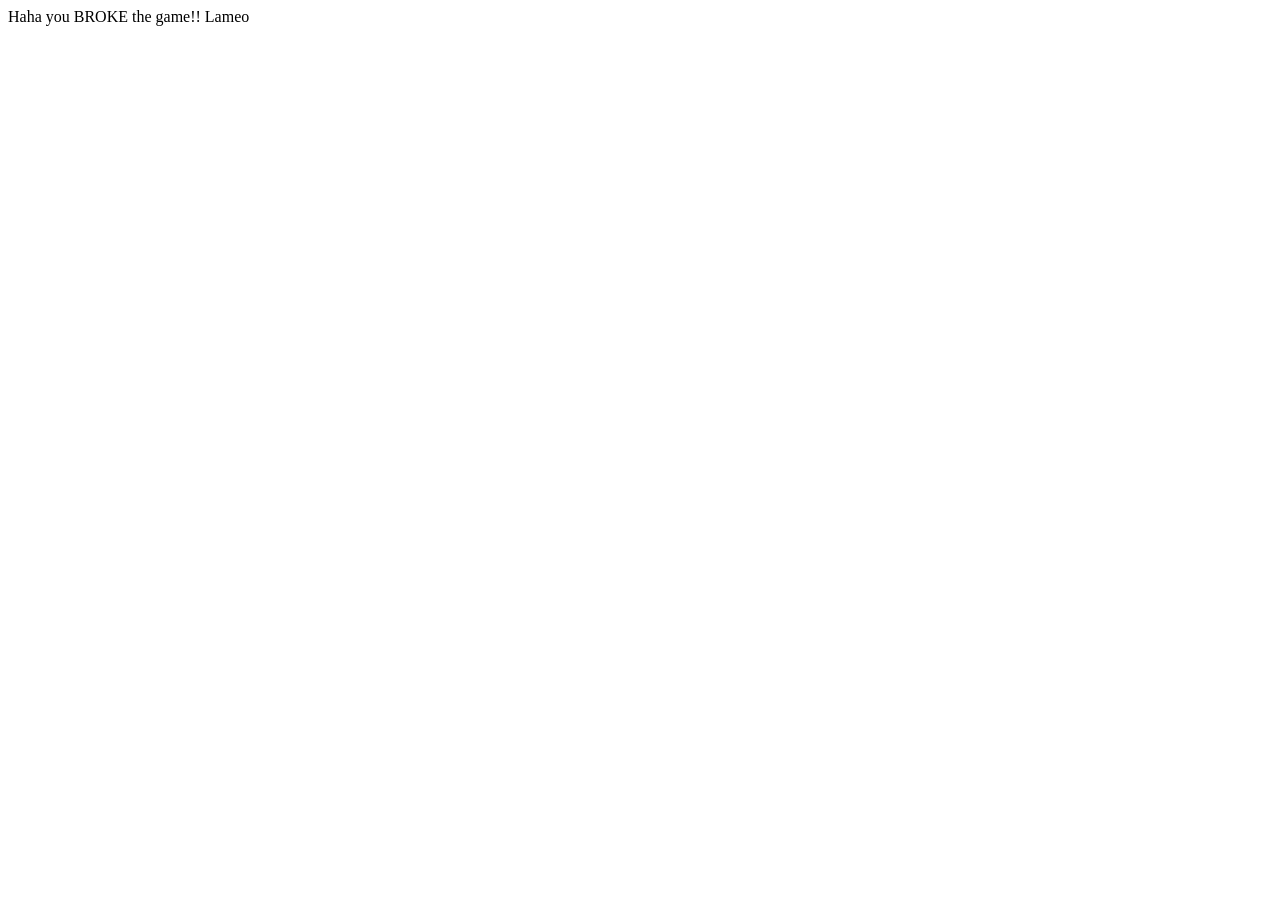
==== index.html @ 3a585a3f "Nov16_2021" ====
<!DOCTYPE html>

<html>
<head>
<title> Java Cafe </title>
<script src="https://simplycodingcourses.com/files/simply.js"></script>
<script src="JS_files/Tween.js" type="text/javascript"></script>
<script src="JS_files/globalVariables.js" type="text/javascript"></script>
<script src="JS_files/transition.js" type="text/javascript"></script>
<script src="JS_files/screen1.js" type="text/javascript"></script>
<script src="JS_files/screen2.js" type="text/javascript"></script>
<script src="JS_files/screen3.js" type="text/javascript"></script>
<script src="JS_files/screen4.js" type="text/javascript"></script>
<script src="JS_files/menuBar.js" type="text/javascript"></script>
<script src="JS_files/modeSelect.js" type="text/javascript"></script>

<link rel="stylesheet" href="JS_files/trans.css">

<script>
function start(){
	sjs.open();
	// get audio
	var onBeginAudio = new Audio("Audio/2Enter.OGG");
	var TitleBGM = new Audio("Audio/1Title.mp3");


/*
notes :

ALL FIXED

MOVE TO IS A LOT MORE SENSITIVE, KEEP THAT IN MIND!!!


NEGATIVE IS UP, POSITIVE IS DOWN ACCORDING TO Y

POS IS RIGHT NEG IS LEFT FOR X */


var gameWindow = sjs.open("target",1600,1000);
document.body.style.backgroundColor = "black";


var background = new sjs.Image("Images/BG.png");
background.node.style.zIndex = 0;
background.type = "mainMenu";
background.setSize(1600,500);
background.center();

var clouds = new sjs.Image("Images/Clouds.gif");
clouds.node.style.zIndex = 0;
clouds.type = "mainMenu";
clouds.noBounds = true;
clouds.moveTo(-260,100);

var cafeIcon = new sjs.Image("Images/Cafe.png");
cafeIcon.node.style.zIndex = 0;
cafeIcon.type = "mainMenu";
cafeIcon.moveTo(460,260);

var tree1 = new sjs.Image("Images/TreeAnim.gif");
tree1.node.style.zIndex = 0;
tree1.type = "mainMenu";
tree1.moveTo(-200,220);
tree1.noBounds = true;

var tree2 = new sjs.Image("Images/TreeAnim.gif");
tree2.node.style.zIndex = 0;
tree2.type = "mainMenu";
tree2.moveTo(1300,220);
tree2.noBounds = true;

var barrier1 = new sjs.Image("Images/DarkBorder.png");
barrier1.node.style.zIndex = 0;
barrier1.type = "mainMenu";
barrier1.moveTo(0,-1000);
var barrier2 = new sjs.Image("Images/DarkBorder.png");
barrier2.node.style.zIndex = 0;
barrier2.type = "mainMenu";
barrier2.moveTo(0,1000);

var beginTXT = new sjs.Text("Press SPACE to begin",200,"grey");
beginTXT.node.style.zIndex = 0;
beginTXT.type = "mainMenu";
beginTXT.node.style.fontFamily = "International Font of Mystery";
beginTXT.center().bottom();

var titleJavaCafe = new sjs.Image("Images/logo.gif");
titleJavaCafe.node.style.zIndex = 0;
titleJavaCafe.moveTo(390,-100);
titleJavaCafe.noBounds = true;

var codehasrun = false; // so it doesnt trigger 5 million times

sjs.keyDown(SPACE_KEY, function startgame(){ //WHEN SPACE IS PRESSED
	if (codehasrun == false) {
		codehasrun = true;
		cafeIcon.destroy(); // destroy old cafe icon and replace with anim
		var cafeAnim = new sjs.Image("Images/CafeAnim.gif");
		cafeAnim.moveTo(460,260);
		onBeginAudio.play();
		setTimeout(function(){
			cafeAnim.destroy();
			var cafeEnter = new sjs.Image("Images/Cafe_Open.png");
			cafeEnter.type = "mainMenu";
			cafeEnter.moveTo(460,260);
			transition();
			setTimeout(function(){
				window.currentscreen = 0.5
				mainModeSelect(); // go to modeSelect.js
			}, 200);
		},400);
}
});


} //end start
</script>
</head>
<body onload="start()">
<div id="mainLabel"> Haha you BROKE the game!! Lameo</div>
<div id="target" style="margin:auto;background:black;"></div>
</body>
</html>
---- JS_files/trans.css ----
body {
  opacity: 1;
  transition: 0.25s opacity;
}

body.fade-out {
  opacity: 0;
  transition: 0.25s opacity;
}
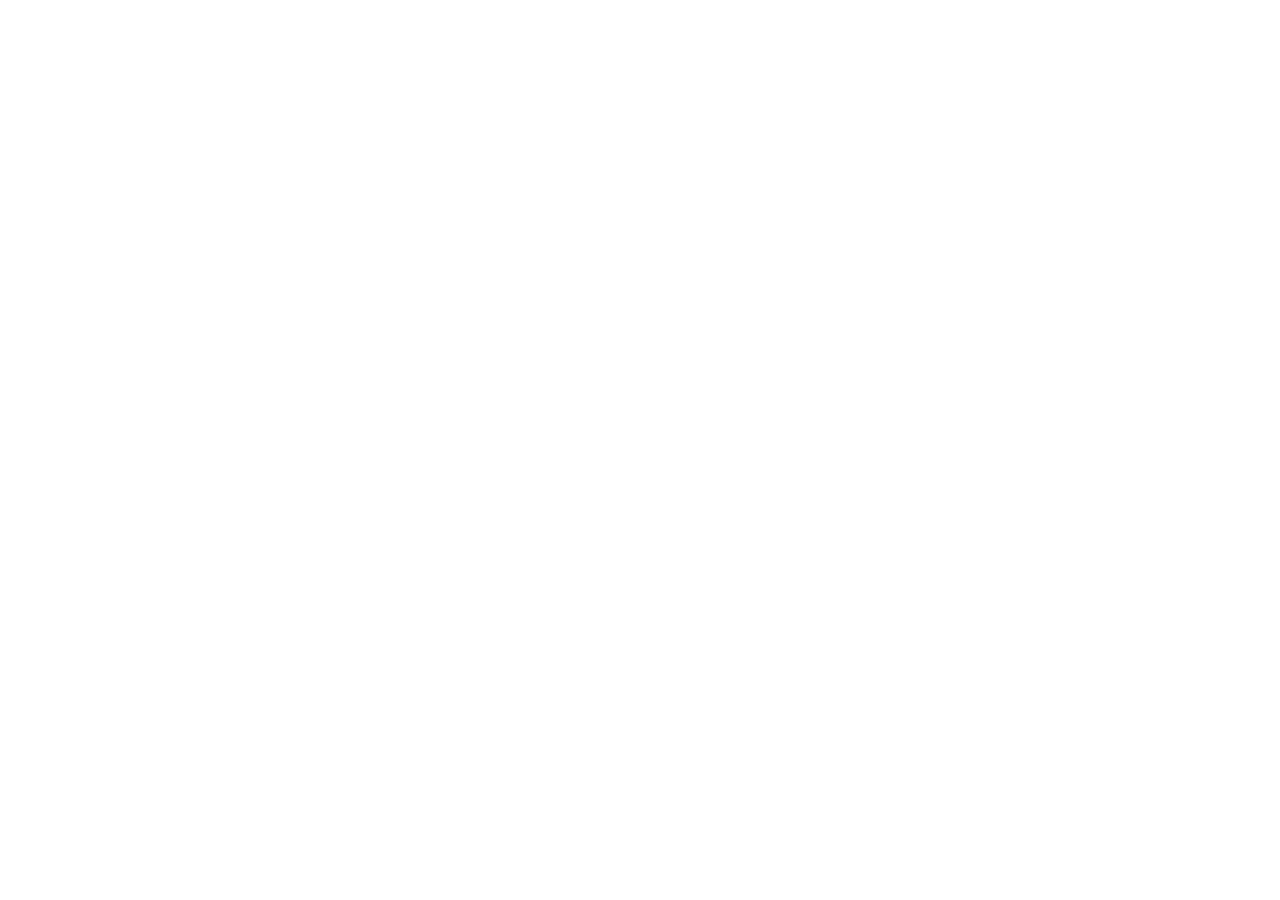
==== commit ffc83e97: "12/20/2021" ====
--- a/index.html
+++ b/index.html
@@ -4,88 +4,88 @@
 <head>
 <title> Java Cafe </title>
 <script src="https://simplycodingcourses.com/files/simply.js"></script>
-<script src="JS_files/Tween.js" type="text/javascript"></script>
-<script src="JS_files/globalVariables.js" type="text/javascript"></script>
+<script src="JS_files/globals_customerData.js" type="text/javascript"></script>
 <script src="JS_files/transition.js" type="text/javascript"></script>
+<script src="JS_files/classDrink.js" type="text/javascript"></script>
 <script src="JS_files/screen1.js" type="text/javascript"></script>
 <script src="JS_files/screen2.js" type="text/javascript"></script>
 <script src="JS_files/screen3.js" type="text/javascript"></script>
 <script src="JS_files/screen4.js" type="text/javascript"></script>
+<script src="JS_files/screen5.js" type="text/javascript"></script>
 <script src="JS_files/menuBar.js" type="text/javascript"></script>
 <script src="JS_files/modeSelect.js" type="text/javascript"></script>
 
 <link rel="stylesheet" href="JS_files/trans.css">
 
 <script>
+var gameWindow;
+var background;
+var clouds;
+var cafeIcon;
+var tree1;
+var tree2;
+var barrier1;
+var barrier2;
+var beginTXT;
+var titleJavaCafe;
+var onBeginAudio = new Audio("Audio/2Enter.OGG");
+var TitleBGM = new Audio("Audio/1Title.mp3");
+
+
 function start(){
 	sjs.open();
-	// get audio
-	var onBeginAudio = new Audio("Audio/2Enter.OGG");
-	var TitleBGM = new Audio("Audio/1Title.mp3");
+	// play this, make this work at the end tho
 
-
-/*
-notes :
-
-ALL FIXED
-
-MOVE TO IS A LOT MORE SENSITIVE, KEEP THAT IN MIND!!!
-
-
-NEGATIVE IS UP, POSITIVE IS DOWN ACCORDING TO Y
-
-POS IS RIGHT NEG IS LEFT FOR X */
-
-
-var gameWindow = sjs.open("target",1600,1000);
+gameWindow = sjs.open("target",1600,1000);
 document.body.style.backgroundColor = "black";
 
 
-var background = new sjs.Image("Images/BG.png");
+background = new sjs.Image("Images/mainMenu/BG.png");
 background.node.style.zIndex = 0;
 background.type = "mainMenu";
 background.setSize(1600,500);
 background.center();
 
-var clouds = new sjs.Image("Images/Clouds.gif");
+clouds = new sjs.Image("Images/mainMenu/Clouds.gif");
 clouds.node.style.zIndex = 0;
 clouds.type = "mainMenu";
 clouds.noBounds = true;
 clouds.moveTo(-260,100);
 
-var cafeIcon = new sjs.Image("Images/Cafe.png");
+cafeIcon = new sjs.Image("Images/mainMenu/Cafe.png");
 cafeIcon.node.style.zIndex = 0;
 cafeIcon.type = "mainMenu";
 cafeIcon.moveTo(460,260);
 
-var tree1 = new sjs.Image("Images/TreeAnim.gif");
+tree1 = new sjs.Image("Images/mainMenu/TreeAnim.gif");
 tree1.node.style.zIndex = 0;
 tree1.type = "mainMenu";
 tree1.moveTo(-200,220);
 tree1.noBounds = true;
 
-var tree2 = new sjs.Image("Images/TreeAnim.gif");
+tree2 = new sjs.Image("Images/mainMenu/TreeAnim.gif");
 tree2.node.style.zIndex = 0;
 tree2.type = "mainMenu";
 tree2.moveTo(1300,220);
 tree2.noBounds = true;
 
-var barrier1 = new sjs.Image("Images/DarkBorder.png");
+barrier1 = new sjs.Image("Images/mainMenu/DarkBorder.png");
 barrier1.node.style.zIndex = 0;
 barrier1.type = "mainMenu";
 barrier1.moveTo(0,-1000);
-var barrier2 = new sjs.Image("Images/DarkBorder.png");
+
+barrier2 = new sjs.Image("Images/mainMenu/DarkBorder.png");
 barrier2.node.style.zIndex = 0;
 barrier2.type = "mainMenu";
 barrier2.moveTo(0,1000);
 
-var beginTXT = new sjs.Text("Press SPACE to begin",200,"grey");
+beginTXT = new sjs.Text("Press SPACE to begin",200,"grey");
 beginTXT.node.style.zIndex = 0;
 beginTXT.type = "mainMenu";
 beginTXT.node.style.fontFamily = "International Font of Mystery";
 beginTXT.center().bottom();
 
-var titleJavaCafe = new sjs.Image("Images/logo.gif");
+titleJavaCafe = new sjs.Image("Images/mainMenu/logo.gif");
 titleJavaCafe.node.style.zIndex = 0;
 titleJavaCafe.moveTo(390,-100);
 titleJavaCafe.noBounds = true;
@@ -96,16 +96,18 @@
 	if (codehasrun == false) {
 		codehasrun = true;
 		cafeIcon.destroy(); // destroy old cafe icon and replace with anim
-		var cafeAnim = new sjs.Image("Images/CafeAnim.gif");
+		var cafeAnim = new sjs.Image("Images/mainMenu/CafeAnim.gif");
 		cafeAnim.moveTo(460,260);
 		onBeginAudio.play();
 		setTimeout(function(){
+			TitleBGM = null;
 			cafeAnim.destroy();
-			var cafeEnter = new sjs.Image("Images/Cafe_Open.png");
+			var cafeEnter = new sjs.Image("Images/mainMenu/Cafe_Open.png");
 			cafeEnter.type = "mainMenu";
 			cafeEnter.moveTo(460,260);
-			transition();
+			transition("opening");
 			setTimeout(function(){
+				cafeEnter.destroy();
 				window.currentscreen = 0.5
 				mainModeSelect(); // go to modeSelect.js
 			}, 200);
@@ -118,7 +120,6 @@
 </script>
 </head>
 <body onload="start()">
-<div id="mainLabel"> Haha you BROKE the game!! Lameo</div>
 <div id="target" style="margin:auto;background:black;"></div>
 </body>
 </html>
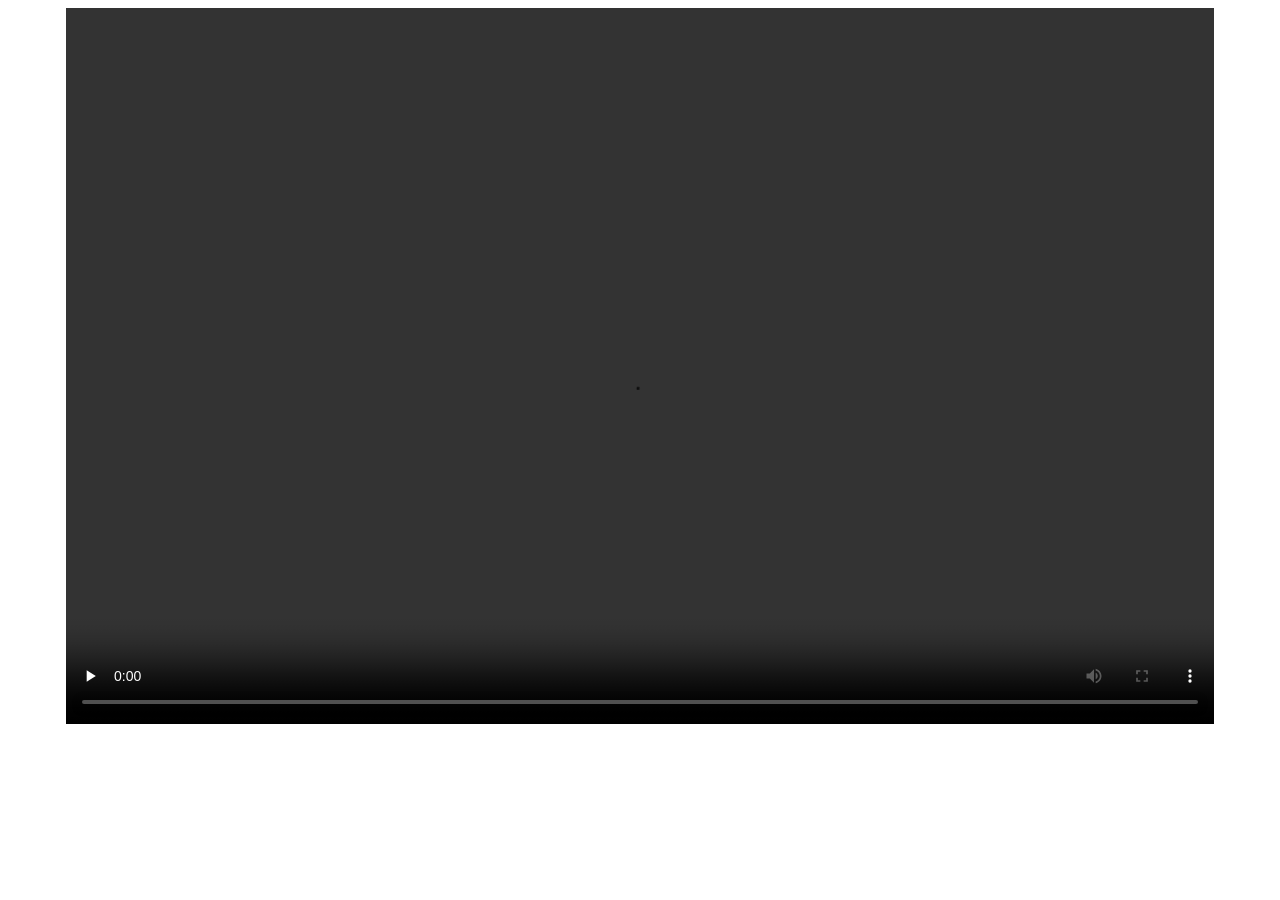
==== commit 61de5ba2: "vers1.2" ====
--- a/index.html
+++ b/index.html
@@ -12,8 +12,11 @@
 <script src="JS_files/screen3.js" type="text/javascript"></script>
 <script src="JS_files/screen4.js" type="text/javascript"></script>
 <script src="JS_files/screen5.js" type="text/javascript"></script>
+<script src="JS_files/evalScreen.js" type="text/javascript"></script>
 <script src="JS_files/menuBar.js" type="text/javascript"></script>
+<script src="JS_files/garbage_can.js" type="text/javascript"></script>
 <script src="JS_files/modeSelect.js" type="text/javascript"></script>
+
 
 <link rel="stylesheet" href="JS_files/trans.css">
 
@@ -30,97 +33,132 @@
 var titleJavaCafe;
 var onBeginAudio = new Audio("Audio/2Enter.OGG");
 var TitleBGM = new Audio("Audio/1Title.mp3");
+var btnClickMenu = new Audio("Audio/scrollMenu.ogg");
 
 
 function start(){
-	sjs.open();
-	// play this, make this work at the end tho
+	TitleBGM.play();
+	TitleBGM.loop = true;
 
-gameWindow = sjs.open("target",1600,1000);
-document.body.style.backgroundColor = "black";
+	background = new sjs.Image("Images/mainMenu/BG.png");
+	background.node.style.zIndex = 0;
+	background.type = "mainMenu";
+	background.setSize(1600,500);
+	background.center();
+
+	clouds = new sjs.Image("Images/mainMenu/Clouds.gif");
+	clouds.node.style.zIndex = 0;
+	clouds.type = "mainMenu";
+	clouds.noBounds = true;
+	clouds.moveTo(-260,100);
+
+	cafeIcon = new sjs.Image("Images/mainMenu/Cafe.png");
+	cafeIcon.node.style.zIndex = 0;
+	cafeIcon.type = "mainMenu";
+	cafeIcon.moveTo(460,260);
+
+	tree1 = new sjs.Image("Images/mainMenu/TreeAnim.gif");
+	tree1.node.style.zIndex = 0;
+	tree1.type = "mainMenu";
+	tree1.moveTo(-200,220);
+	tree1.noBounds = true;
+
+	tree2 = new sjs.Image("Images/mainMenu/TreeAnim.gif");
+	tree2.node.style.zIndex = 0;
+	tree2.type = "mainMenu";
+	tree2.moveTo(1300,220);
+	tree2.noBounds = true;
+
+	barrier1 = new sjs.Image("Images/mainMenu/DarkBorder.png");
+	barrier1.node.style.zIndex = 0;
+	barrier1.type = "mainMenu";
+	barrier1.moveTo(0,-1000);
+
+	barrier2 = new sjs.Image("Images/mainMenu/DarkBorder.png");
+	barrier2.node.style.zIndex = 0;
+	barrier2.type = "mainMenu";
+	barrier2.moveTo(0,1000);
+
+	beginTXT = new sjs.Text("Press SPACE to begin",200,"grey");
+	beginTXT.node.style.zIndex = 0;
+	beginTXT.type = "mainMenu";
+	beginTXT.node.style.fontFamily = "International Font of Mystery";
+	beginTXT.center().bottom();
+
+	titleJavaCafe = new sjs.Image("Images/mainMenu/logo.gif");
+	titleJavaCafe.node.style.zIndex = 0;
+	titleJavaCafe.moveTo(390,-100);
+	titleJavaCafe.noBounds = true;
+
+	var codehasrun = false; // so it doesnt trigger 5 million times
+
+	sjs.keyDown(SPACE_KEY, function startgame(){ //WHEN SPACE IS PRESSED
+		if (codehasrun == false) {
+			codehasrun = true;
+			cafeIcon.destroy(); // destroy old cafe icon and replace with anim
+			var cafeAnim = new sjs.Image("Images/mainMenu/CafeAnim.gif");
+			cafeAnim.moveTo(460,260);
+			onBeginAudio.play();
+			setTimeout(function(){
+				TitleBGM.pause();
+				TitleBGM = undefined;
+				cafeAnim.destroy();
+				var cafeEnter = new sjs.Image("Images/mainMenu/Cafe_Open.png");
+				cafeEnter.type = "mainMenu";
+				cafeEnter.moveTo(460,260);
+				transition("opening");
+				setTimeout(function(){
+					cafeEnter.destroy();
+					window.currentscreen = 0.5
+					mainModeSelect(); // go to modeSelect.js
+					//evalScreen();
+				}, 200);
+			},400);
+	}
+});
+
+} //end start
 
 
-background = new sjs.Image("Images/mainMenu/BG.png");
-background.node.style.zIndex = 0;
-background.type = "mainMenu";
-background.setSize(1600,500);
-background.center();
-
-clouds = new sjs.Image("Images/mainMenu/Clouds.gif");
-clouds.node.style.zIndex = 0;
-clouds.type = "mainMenu";
-clouds.noBounds = true;
-clouds.moveTo(-260,100);
-
-cafeIcon = new sjs.Image("Images/mainMenu/Cafe.png");
-cafeIcon.node.style.zIndex = 0;
-cafeIcon.type = "mainMenu";
-cafeIcon.moveTo(460,260);
-
-tree1 = new sjs.Image("Images/mainMenu/TreeAnim.gif");
-tree1.node.style.zIndex = 0;
-tree1.type = "mainMenu";
-tree1.moveTo(-200,220);
-tree1.noBounds = true;
-
-tree2 = new sjs.Image("Images/mainMenu/TreeAnim.gif");
-tree2.node.style.zIndex = 0;
-tree2.type = "mainMenu";
-tree2.moveTo(1300,220);
-tree2.noBounds = true;
-
-barrier1 = new sjs.Image("Images/mainMenu/DarkBorder.png");
-barrier1.node.style.zIndex = 0;
-barrier1.type = "mainMenu";
-barrier1.moveTo(0,-1000);
-
-barrier2 = new sjs.Image("Images/mainMenu/DarkBorder.png");
-barrier2.node.style.zIndex = 0;
-barrier2.type = "mainMenu";
-barrier2.moveTo(0,1000);
-
-beginTXT = new sjs.Text("Press SPACE to begin",200,"grey");
-beginTXT.node.style.zIndex = 0;
-beginTXT.type = "mainMenu";
-beginTXT.node.style.fontFamily = "International Font of Mystery";
-beginTXT.center().bottom();
-
-titleJavaCafe = new sjs.Image("Images/mainMenu/logo.gif");
-titleJavaCafe.node.style.zIndex = 0;
-titleJavaCafe.moveTo(390,-100);
-titleJavaCafe.noBounds = true;
-
-var codehasrun = false; // so it doesnt trigger 5 million times
-
-sjs.keyDown(SPACE_KEY, function startgame(){ //WHEN SPACE IS PRESSED
-	if (codehasrun == false) {
-		codehasrun = true;
-		cafeIcon.destroy(); // destroy old cafe icon and replace with anim
-		var cafeAnim = new sjs.Image("Images/mainMenu/CafeAnim.gif");
-		cafeAnim.moveTo(460,260);
-		onBeginAudio.play();
-		setTimeout(function(){
-			TitleBGM = null;
-			cafeAnim.destroy();
-			var cafeEnter = new sjs.Image("Images/mainMenu/Cafe_Open.png");
-			cafeEnter.type = "mainMenu";
-			cafeEnter.moveTo(460,260);
-			transition("opening");
-			setTimeout(function(){
-				cafeEnter.destroy();
-				window.currentscreen = 0.5
-				mainModeSelect(); // go to modeSelect.js
-			}, 200);
-		},400);
-}
-});
 
 
-} //end start
+function loadingScreen(){
+	sjs.open();
+
+	gameWindow = sjs.open("target",1600,1000);
+	document.body.style.backgroundColor = "black";
+
+	checkTutorial = new sjs.Text("Check below for a tutorial",200,"white");
+	checkTutorial.node.style.fontFamily = "International Font of Mystery";
+	checkTutorial.center();
+	startBtn = new sjs.Button("Start", function (){
+		btnClickMenu.play();
+		transition("loading");
+		var videoElement = document.getElementById('video_containter');
+		videoElement.remove();
+		setTimeout(function(){
+			start();
+		}, 250);
+	});
+
+	startBtn.node.style.fontFamily = "Apple Kid";
+	startBtn.node.style.width = '300px';
+	startBtn.node.style.height = '100px';
+	startBtn.node.style.background = 'YellowGreen'; // make it RED
+	startBtn.node.style.color = 'GreenYellow';
+	startBtn.node.style.fontSize = '75px';
+	startBtn.moveTo(650,750);
+}
+
 </script>
 </head>
-<body onload="start()">
+<body onload="loadingScreen()">
 <div id="target" style="margin:auto;background:black;"></div>
+<div align="center">
+	<video id="video_containter" class="video-js vjs-default-skin" controls preload="none" width="1148" height="716" poster="" data-setup="{}">
+		<source src="JavaCafe_Tutorial.mp4" type="video/mp4" />
+	</video>
+</div>
 </body>
 </html>
 
--- a/JS_files/trans.css
+++ b/JS_files/trans.css
@@ -6,4 +6,9 @@
 body.fade-out {
   opacity: 0;
   transition: 0.25s opacity;
-}+}
+
+body.fade-out_FINAL {
+  opacity: 0;
+  transition: 3s opacity;
+}
